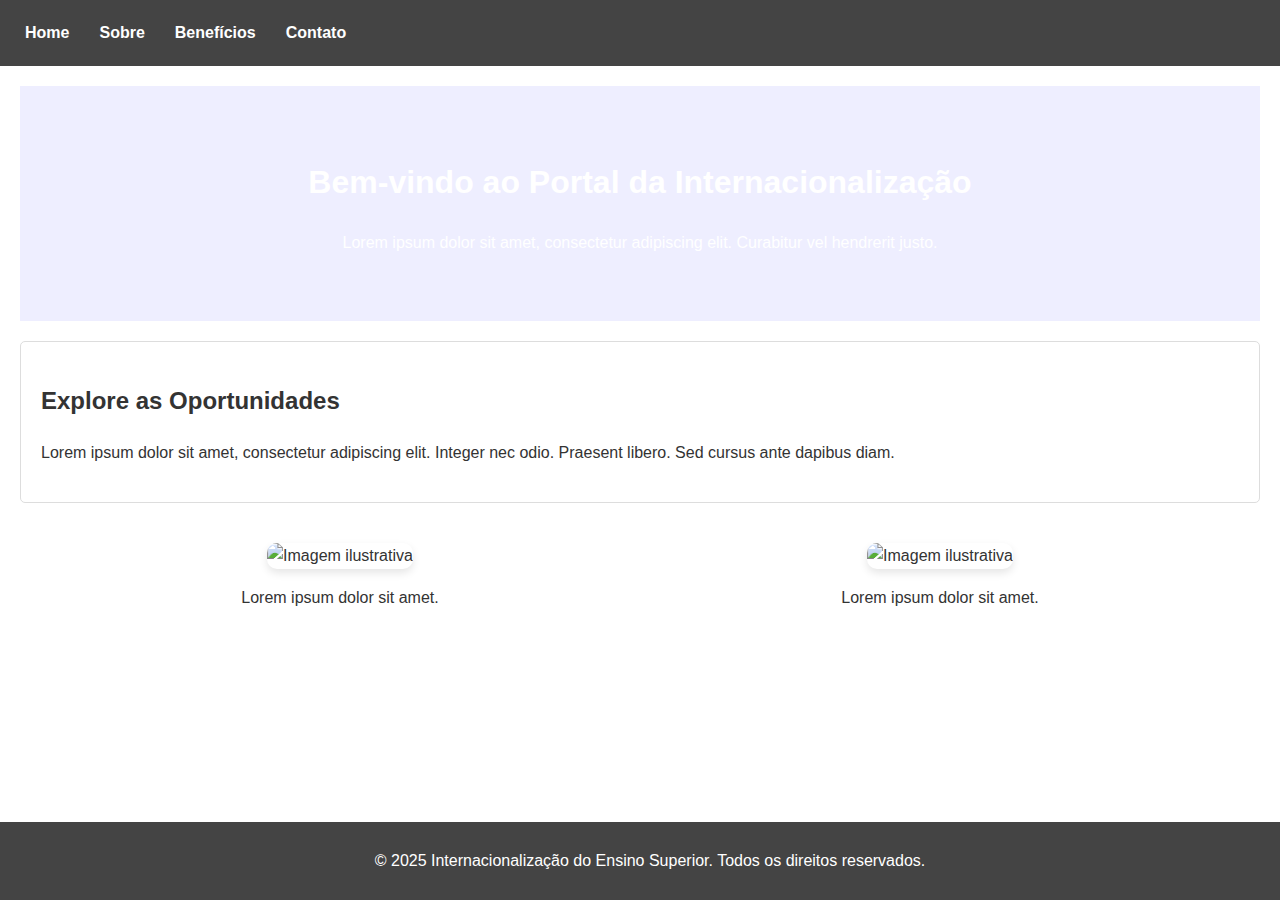
==== index.html @ 68e6c907 "ok" ====
<!DOCTYPE html>
<html lang="pt">
<head>
    <meta charset="UTF-8">
    <meta name="viewport" content="width=device-width, initial-scale=1.0">
    <title>Internacionalização do Ensino Superior</title>
    <link rel="stylesheet" href="style.css">
</head>
<body>
    <header>
        <nav>
            <ul>
                <li><a href="index.html">Home</a></li>
                <li><a href="sobre.html">Sobre</a></li>
                <li><a href="beneficios.html">Benefícios</a></li>
                <li><a href="contato.html">Contato</a></li>
            </ul>
        </nav>
    </header>

    <main>
        <section class="hero">
            <h1>Bem-vindo ao Portal da Internacionalização</h1>
            <p>Lorem ipsum dolor sit amet, consectetur adipiscing elit. Curabitur vel hendrerit justo.</p>
        </section>

        <section class="info">
            <h2>Explore as Oportunidades</h2>
            <p>Lorem ipsum dolor sit amet, consectetur adipiscing elit. Integer nec odio. Praesent libero. Sed cursus ante dapibus diam.</p>
        </section>

        <section class="images">
            <div class="image-container">
                <img src="placeholder.jpg" alt="Imagem ilustrativa">
                <p>Lorem ipsum dolor sit amet.</p>
            </div>
            <div class="image-container">
                <img src="placeholder.jpg" alt="Imagem ilustrativa">
                <p>Lorem ipsum dolor sit amet.</p>
            </div>
        </section>
    </main>

    <footer>
        <p>&copy; 2025 Internacionalização do Ensino Superior. Todos os direitos reservados.</p>
    </footer>

    <script src="script.js"></script>
</body>
</html>
---- style.css ----
/* Estilo básico para o website */
body {
    font-family: Arial, sans-serif;
    margin: 0;
    padding: 0;
    background-color: #f4f4f9;
    color: #333;
    line-height: 1.6;
}

header {
    background: #444;
    color: #fff;
    padding: 10px 0;
    text-align: center;
}

nav ul {
    list-style: none;
    padding: 0;
}

nav ul li {
    display: inline;
    margin: 0 10px;
}

nav ul li a {
    color: #fff;
    text-decoration: none;
    font-weight: bold;
}

.hero {
    text-align: center;
    padding: 50px 20px;
    background: #1c2936;
    color: #fff;
}

.info {
    padding: 20px;
    background: #e7e7e7;
    margin: 20px 0;
}

.images {
    display: flex;
    justify-content: space-around;
    padding: 20px;
}

.image-container {
    text-align: center;
}

.image-container img {
    width: 100%;
    max-width: 300px;
    height: auto;
    border-radius: 10px;
    box-shadow: 0 4px 8px rgba(0, 0, 0, 0.1);
}

footer {
    text-align: center;
    padding: 10px;
    background: #444;
    color: #fff;
    position: fixed;
    bottom: 0;
    width: 100%;
}

/*animações*/

body {
    font-family: Arial, sans-serif;
    margin: 0;
    padding: 0;
    background-color: #ffffff;
    color: #333;
}

header nav ul {
    display: flex;
    list-style: none;
    background-color: #444;
    margin: 0;
    padding: 10px;
}

header nav ul li {
    margin: 0 15px;
}

header nav ul li a {
    color: white;
    text-decoration: none;
    transition: color 0.3s;
}

header nav ul li a:hover {
    color: #1e90ff;
}

main {
    padding: 20px;
}

section.hero {
    text-align: center;
    padding: 50px 20px;
    background-color: #eef;
}

section.info {
    margin: 20px 0;
    padding: 20px;
    background-color: #fff;
    border: 1px solid #ddd;
    border-radius: 5px;
}

/* Botão animado */
.btn-animated {
    display: inline-block;
    padding: 10px 20px;
    background-color: #1e90ff;
    color: white;
    text-decoration: none;
    border-radius: 5px;
    transition: transform 0.3s, background-color 0.3s;
}

.btn-animated:hover {
    background-color: #3742fa;
    transform: scale(1.1);
}

footer {
    text-align: center;
    padding: 10px;
    background-color: #444;
    color: white;
    position: fixed;
    width: 100%;
    bottom: 0;
}
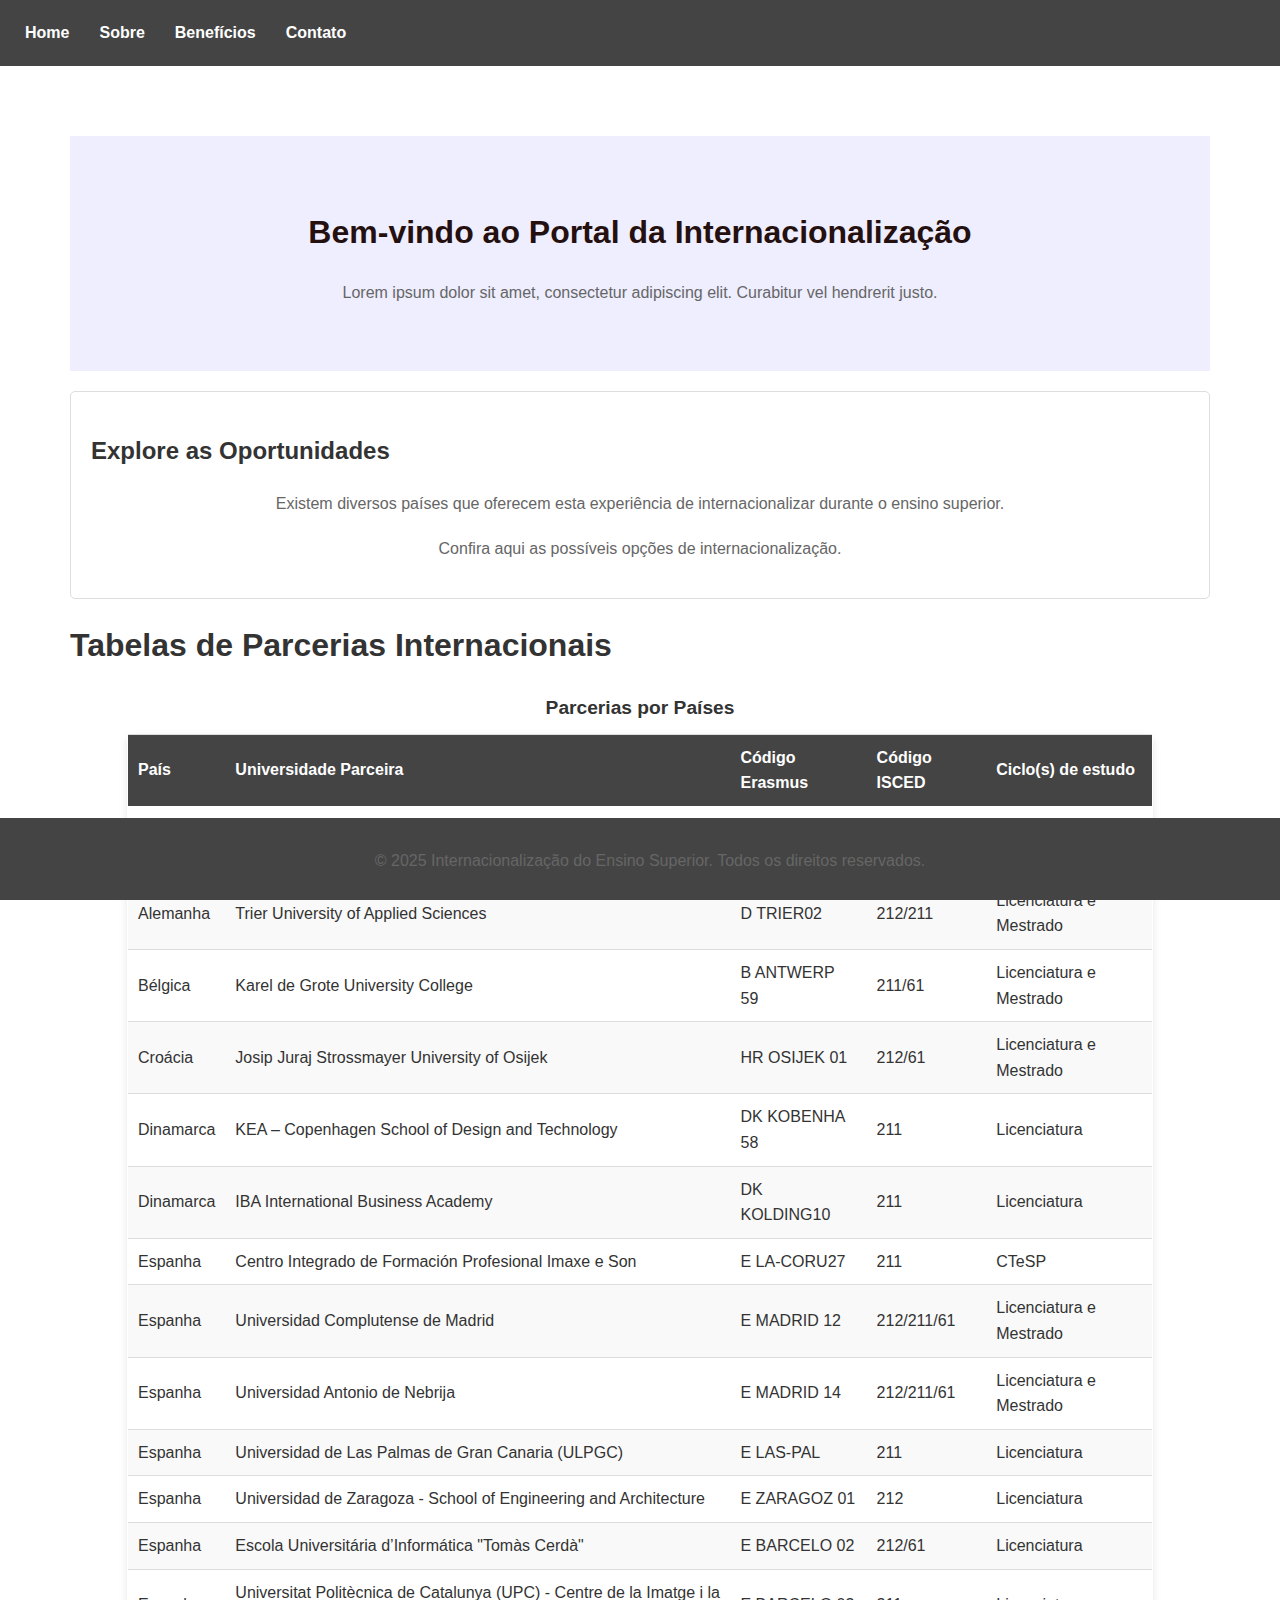
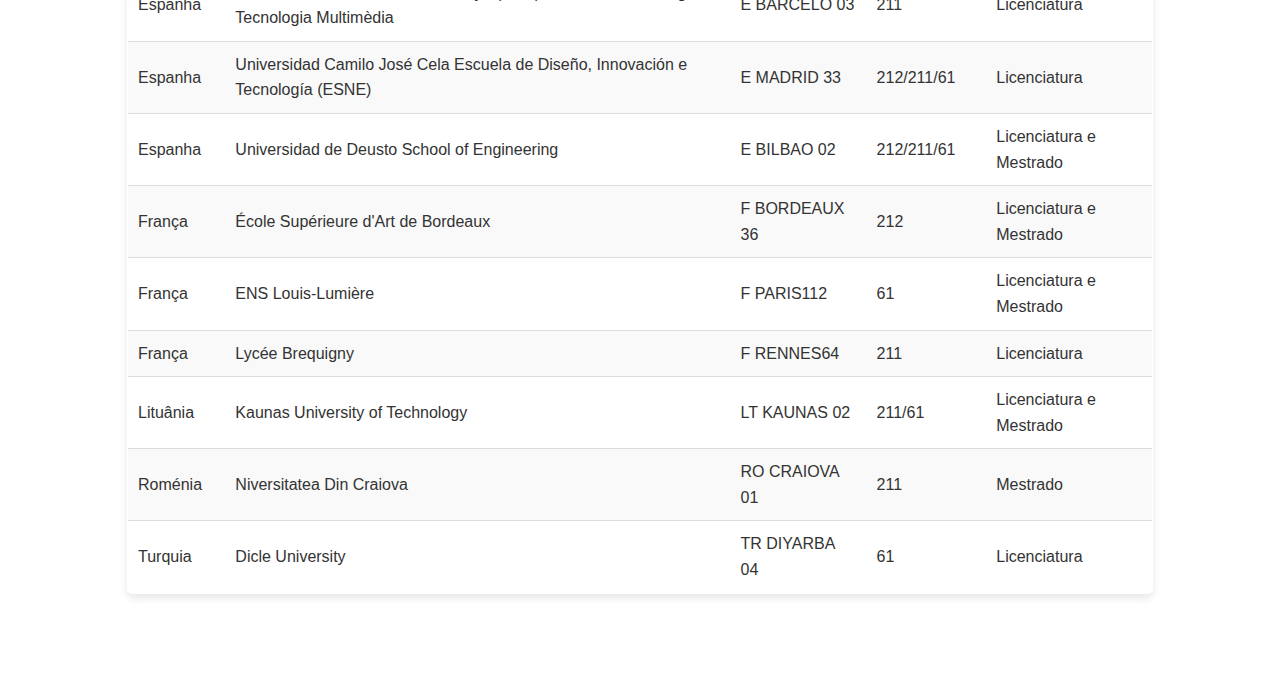
==== commit c2ff546a: "tabelas com css" ====
--- a/index.html
+++ b/index.html
@@ -26,19 +26,173 @@
 
         <section class="info">
             <h2>Explore as Oportunidades</h2>
-            <p>Lorem ipsum dolor sit amet, consectetur adipiscing elit. Integer nec odio. Praesent libero. Sed cursus ante dapibus diam.</p>
+            <p>Existem diversos países que oferecem esta experiência de internacionalizar durante o ensino superior.</p>
+            <p>Confira aqui as possíveis opções de internacionalização.</p>
         </section>
 
-        <section class="images">
-            <div class="image-container">
-                <img src="placeholder.jpg" alt="Imagem ilustrativa">
-                <p>Lorem ipsum dolor sit amet.</p>
-            </div>
-            <div class="image-container">
-                <img src="placeholder.jpg" alt="Imagem ilustrativa">
-                <p>Lorem ipsum dolor sit amet.</p>
-            </div>
-        </section>
+        <h1>Tabelas de Parcerias Internacionais</h1>
+
+    <table>
+        <caption>Parcerias por Países</caption>
+        <thead>
+            <tr>
+                <th>País</th>
+                <th>Universidade Parceira</th>
+                <th>Código Erasmus</th>
+                <th>Código ISCED</th>
+                <th>Ciclo(s) de estudo</th>
+            </tr>
+        </thead>
+        <tbody>
+            <tr>
+                <td>Alemanha</td>
+                <td>Hochschule Furtwangen University</td>
+                <td>D FURTWAN 01</td>
+                <td>212/211/61</td>
+                <td>Licenciatura e Mestrado</td>
+            </tr>
+            <tr>
+                <td>Alemanha</td>
+                <td>Trier University of Applied Sciences</td>
+                <td>D TRIER02</td>
+                <td>212/211</td>
+                <td>Licenciatura e Mestrado</td>
+            </tr>
+            <tr>
+                <td>Bélgica</td>
+                <td>Karel de Grote University College</td>
+                <td>B ANTWERP 59</td>
+                <td>211/61</td>
+                <td>Licenciatura e Mestrado</td>
+            </tr>
+            <tr>
+                <td>Croácia</td>
+                <td>Josip Juraj Strossmayer University of Osijek</td>
+                <td>HR OSIJEK 01</td>
+                <td>212/61</td>
+                <td>Licenciatura e Mestrado</td>
+            </tr>
+            <tr>
+                <td>Dinamarca</td>
+                <td>KEA – Copenhagen School of Design and Technology</td>
+                <td>DK KOBENHA 58</td>
+                <td>211</td>
+                <td>Licenciatura</td>
+            </tr>
+            <tr>
+                <td>Dinamarca</td>
+                <td>IBA International Business Academy</td>
+                <td>DK KOLDING10</td>
+                <td>211</td>
+                <td>Licenciatura</td>
+            </tr>
+            <tr>
+                <td>Espanha</td>
+                <td>Centro Integrado de Formación Profesional Imaxe e Son</td>
+                <td>E LA-CORU27</td>
+                <td>211</td>
+                <td>CTeSP</td>
+            </tr>
+            <tr>
+                <td>Espanha</td>
+                <td>Universidad Complutense de Madrid</td>
+                <td>E MADRID 12</td>
+                <td>212/211/61</td>
+                <td>Licenciatura e Mestrado</td>
+            </tr>
+            <tr>
+                <td>Espanha</td>
+                <td>Universidad Antonio de Nebrija</td>
+                <td>E MADRID 14</td>
+                <td>212/211/61</td>
+                <td>Licenciatura e Mestrado</td>
+            </tr>
+            <tr>
+                <td>Espanha</td>
+                <td>Universidad de Las Palmas de Gran Canaria (ULPGC)</td>
+                <td>E LAS-PAL</td>
+                <td>211</td>
+                <td>Licenciatura</td>
+            </tr>
+            <tr>
+                <td>Espanha</td>
+                <td>Universidad de Zaragoza - School of Engineering and Architecture</td>
+                <td>E ZARAGOZ 01</td>
+                <td>212</td>
+                <td>Licenciatura</td>
+            </tr>
+            <tr>
+                <td>Espanha</td>
+                <td>Escola Universitária d’Informática "Tomàs Cerdà"</td>
+                <td>E BARCELO 02</td>
+                <td>212/61</td>
+                <td>Licenciatura</td>
+            </tr>
+            <tr>
+                <td>Espanha</td>
+                <td>Universitat Politècnica de Catalunya (UPC) - Centre de la Imatge i la Tecnologia Multimèdia</td>
+                <td>E BARCELO 03</td>
+                <td>211</td>
+                <td>Licenciatura</td>
+            </tr>
+            <tr>
+                <td>Espanha</td>
+                <td>Universidad Camilo José Cela Escuela de Diseño, Innovación e Tecnología (ESNE)</td>
+                <td>E MADRID 33</td>
+                <td>212/211/61</td>
+                <td>Licenciatura</td>
+            </tr>
+            <tr>
+                <td>Espanha</td>
+                <td>Universidad de Deusto School of Engineering</td>
+                <td>E BILBAO 02</td>
+                <td>212/211/61</td>
+                <td>Licenciatura e Mestrado</td>
+            </tr>
+            <tr>
+                <td>França</td>
+                <td>École Supérieure d'Art de Bordeaux</td>
+                <td>F BORDEAUX 36</td>
+                <td>212</td>
+                <td>Licenciatura e Mestrado</td>
+            </tr>
+            <tr>
+                <td>França</td>
+                <td>ENS Louis-Lumière</td>
+                <td>F PARIS112</td>
+                <td>61</td>
+                <td>Licenciatura e Mestrado</td>
+            </tr>
+            <tr>
+                <td>França</td>
+                <td>Lycée Brequigny</td>
+                <td>F RENNES64</td>
+                <td>211</td>
+                <td>Licenciatura</td>
+            </tr>
+            <tr>
+                <td>Lituânia</td>
+                <td>Kaunas University of Technology</td>
+                <td>LT KAUNAS 02</td>
+                <td>211/61</td>
+                <td>Licenciatura e Mestrado</td>
+            </tr>
+            <tr>
+                <td>Roménia</td>
+                <td>Niversitatea Din Craiova</td>
+                <td>RO CRAIOVA 01</td>
+                <td>211</td>
+                <td>Mestrado</td>
+            </tr>
+            <tr>
+                <td>Turquia</td>
+                <td>Dicle University</td>
+                <td>TR DIYARBA 04</td>
+                <td>61</td>
+                <td>Licenciatura</td>
+            </tr>
+        </tbody>
+    </table>
     </main>
 
     <footer>
--- a/style.css
+++ b/style.css
@@ -1,4 +1,3 @@
-/* Estilo básico para o website */
 body {
     font-family: Arial, sans-serif;
     margin: 0;
@@ -34,13 +33,13 @@
 .hero {
     text-align: center;
     padding: 50px 20px;
-    background: #1c2936;
-    color: #fff;
+    background: #000000;
+    color: #251010;
 }
 
 .info {
     padding: 20px;
-    background: #e7e7e7;
+    background: #f4f4f9;
     margin: 20px 0;
 }
 
@@ -72,7 +71,6 @@
     width: 100%;
 }
 
-/*animações*/
 
 body {
     font-family: Arial, sans-serif;
@@ -105,7 +103,7 @@
 }
 
 main {
-    padding: 20px;
+    padding: 70px;
 }
 
 section.hero {
@@ -122,7 +120,6 @@
     border-radius: 5px;
 }
 
-/* Botão animado */
 .btn-animated {
     display: inline-block;
     padding: 10px 20px;
@@ -148,3 +145,55 @@
     bottom: 0;
 }
 
+table {
+    width: 90%;
+    margin: 20px auto;
+    border-collapse: collapse;
+    background-color: #fff;
+    border: 1px solid #ddd;
+    box-shadow: 0 4px 8px rgba(0, 0, 0, 0.1);
+    border-radius: 5px;
+    overflow: hidden;
+}
+
+caption {
+    text-align: center;
+    font-weight: bold;
+    font-size: 1.2em;
+    margin-bottom: 10px;
+}
+
+thead {
+    background-color: #444;
+    color: #fff;
+}
+
+thead th {
+    padding: 10px;
+    font-size: 1em;
+    text-align: left;
+}
+
+tbody tr {
+    border-bottom: 1px solid #ddd;
+}
+
+tbody tr:nth-child(even) {
+    background-color: #f9f9f9;
+}
+
+tbody td {
+    padding: 10px;
+    text-align: left;
+}
+
+tbody tr:hover {
+    background-color: #f1f1f1;
+}
+
+p {
+    text-align: center;
+    margin-top: 20px;
+    color: #666;
+}
+
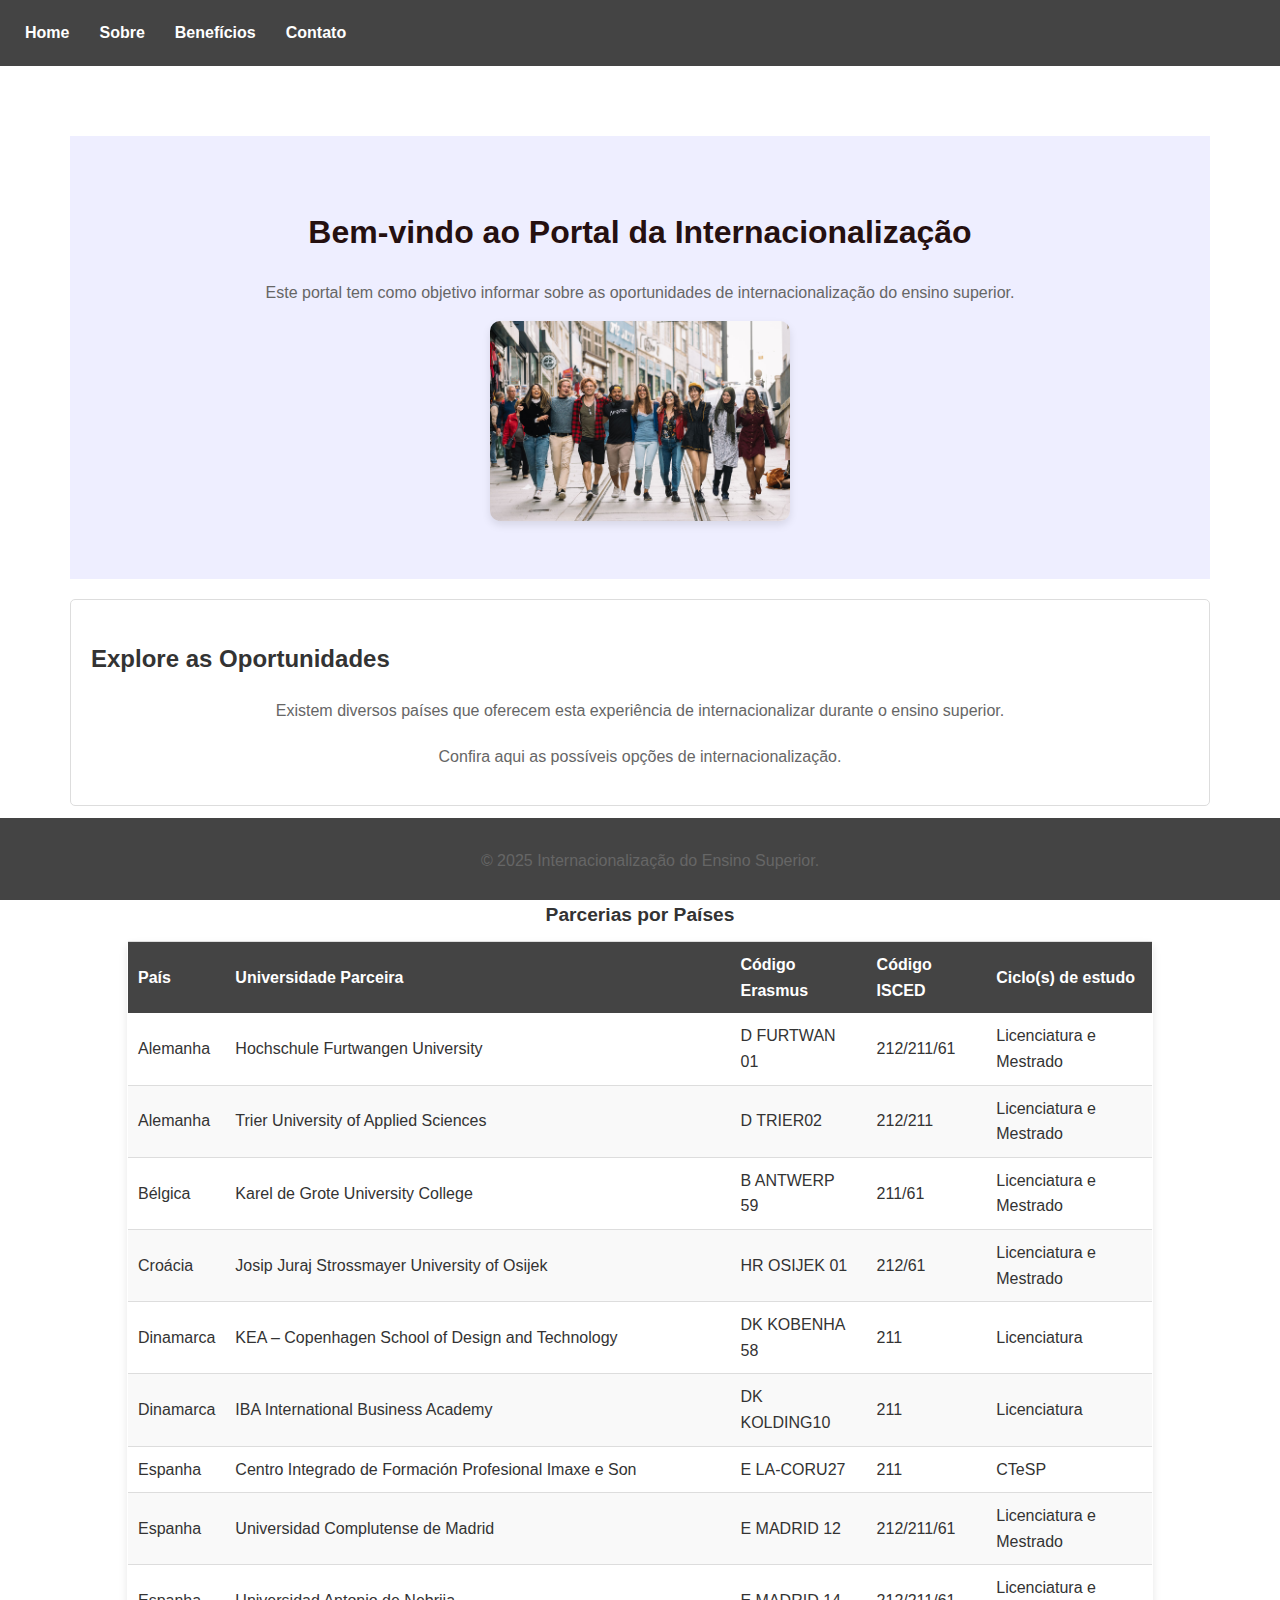
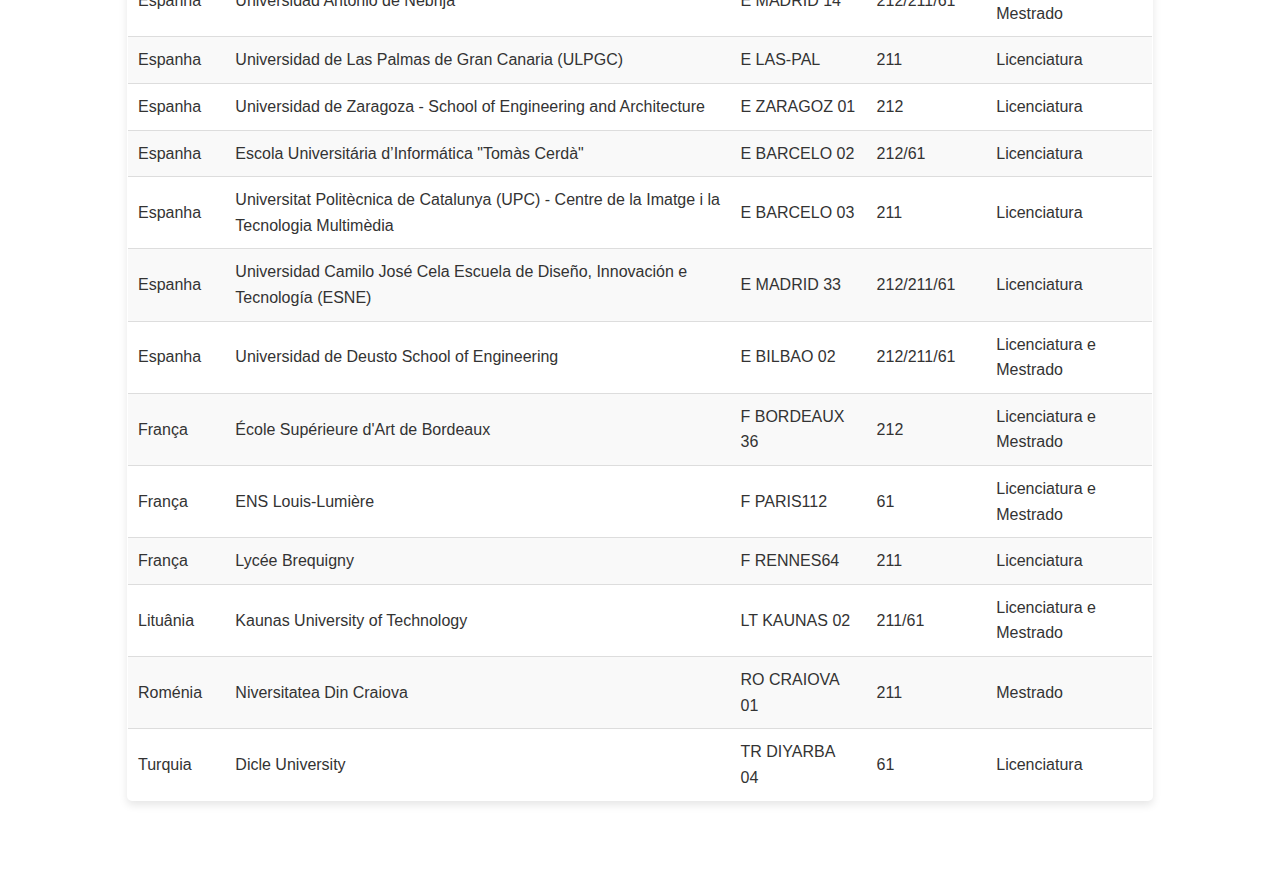
==== commit 0e33614d: "imagem adicionada" ====
--- a/index.html
+++ b/index.html
@@ -21,7 +21,8 @@
     <main>
         <section class="hero">
             <h1>Bem-vindo ao Portal da Internacionalização</h1>
-            <p>Lorem ipsum dolor sit amet, consectetur adipiscing elit. Curabitur vel hendrerit justo.</p>
+            <p>Este portal tem como objetivo informar sobre as oportunidades de internacionalização do ensino superior.</p>
+            <img src="./images/erasmus.jpg" alt="Estudantes em intercâmbio" class="img1">
         </section>
 
         <section class="info">
@@ -196,7 +197,7 @@
     </main>
 
     <footer>
-        <p>&copy; 2025 Internacionalização do Ensino Superior. Todos os direitos reservados.</p>
+        <p>&copy; 2025 Internacionalização do Ensino Superior.</p>
     </footer>
 
     <script src="script.js"></script>
--- a/style.css
+++ b/style.css
@@ -135,16 +135,6 @@
     transform: scale(1.1);
 }
 
-footer {
-    text-align: center;
-    padding: 10px;
-    background-color: #444;
-    color: white;
-    position: fixed;
-    width: 100%;
-    bottom: 0;
-}
-
 table {
     width: 90%;
     margin: 20px auto;
@@ -197,3 +187,10 @@
     color: #666;
 }
 
+.img1 {
+    width: 100%;
+    max-width: 300px;
+    height: auto;
+    border-radius: 10px;
+    box-shadow: 0 4px 8px rgba(0, 0, 0, 0.1);
+}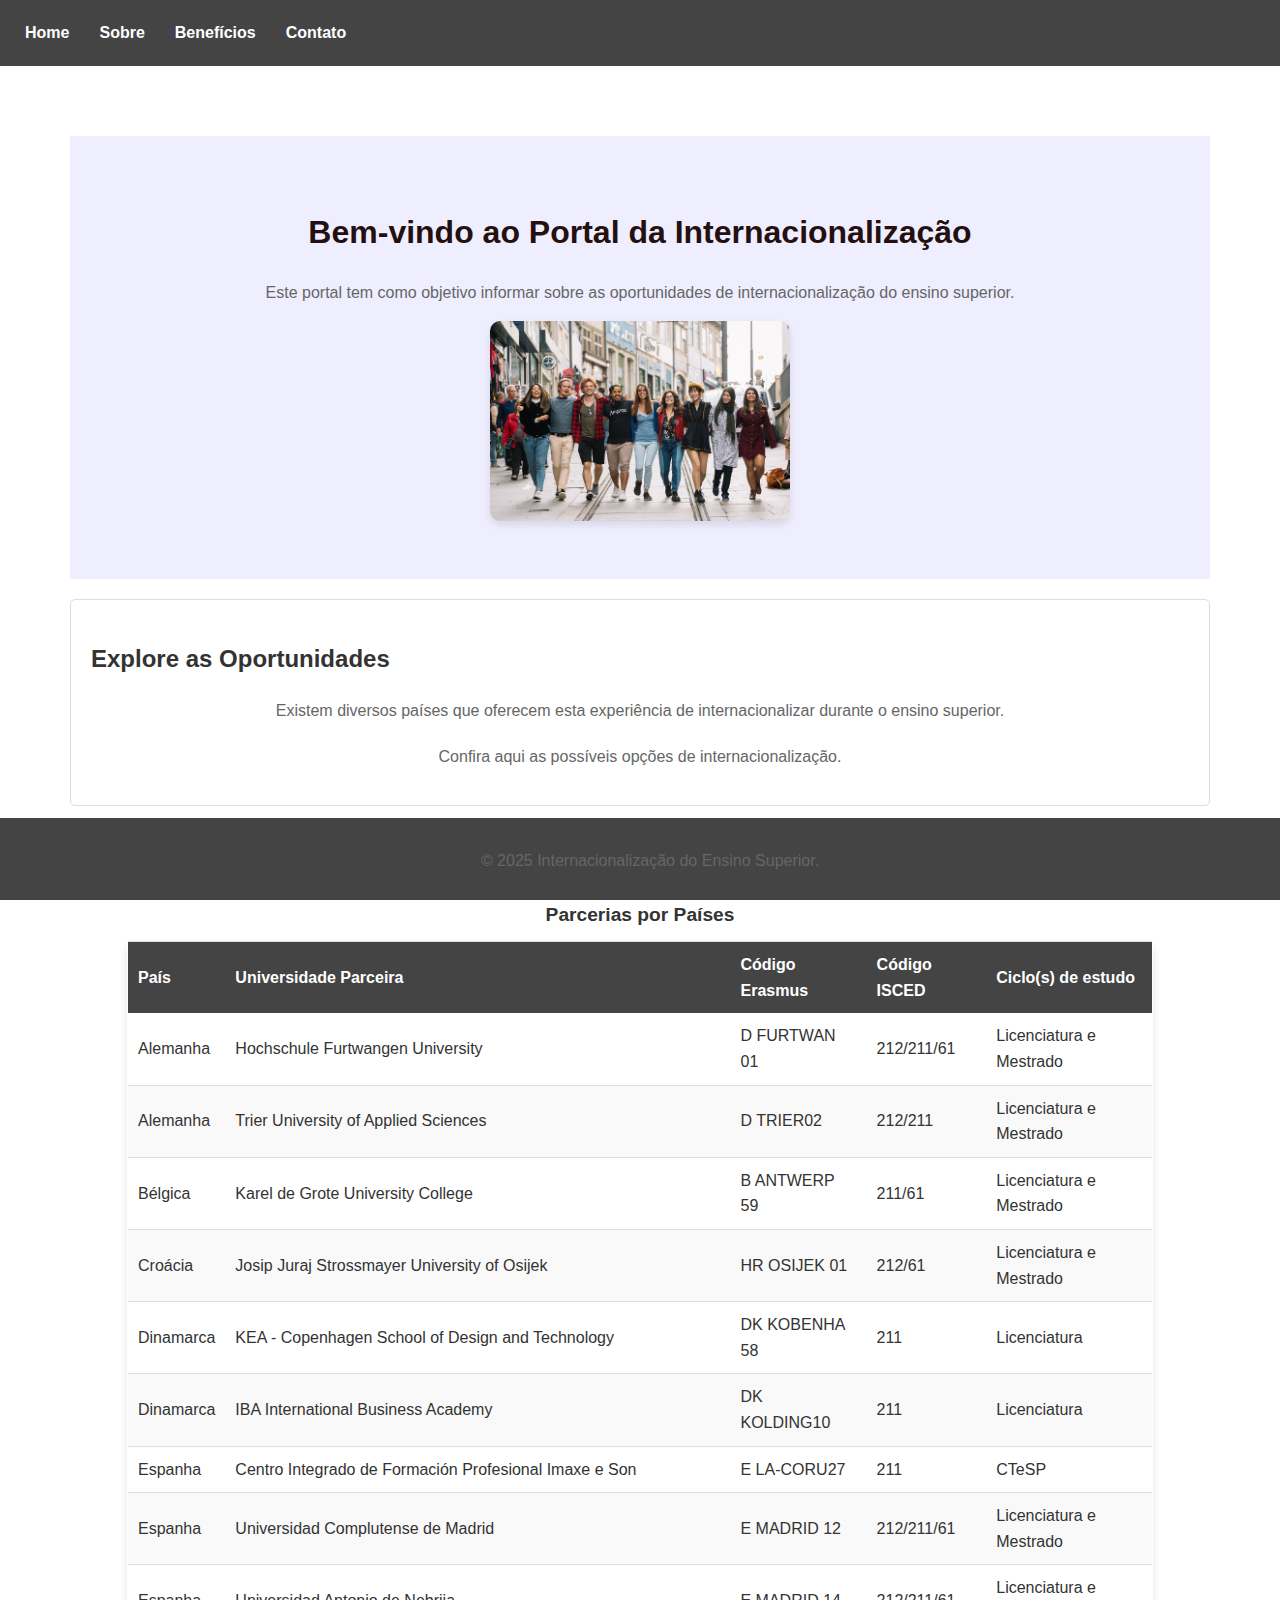
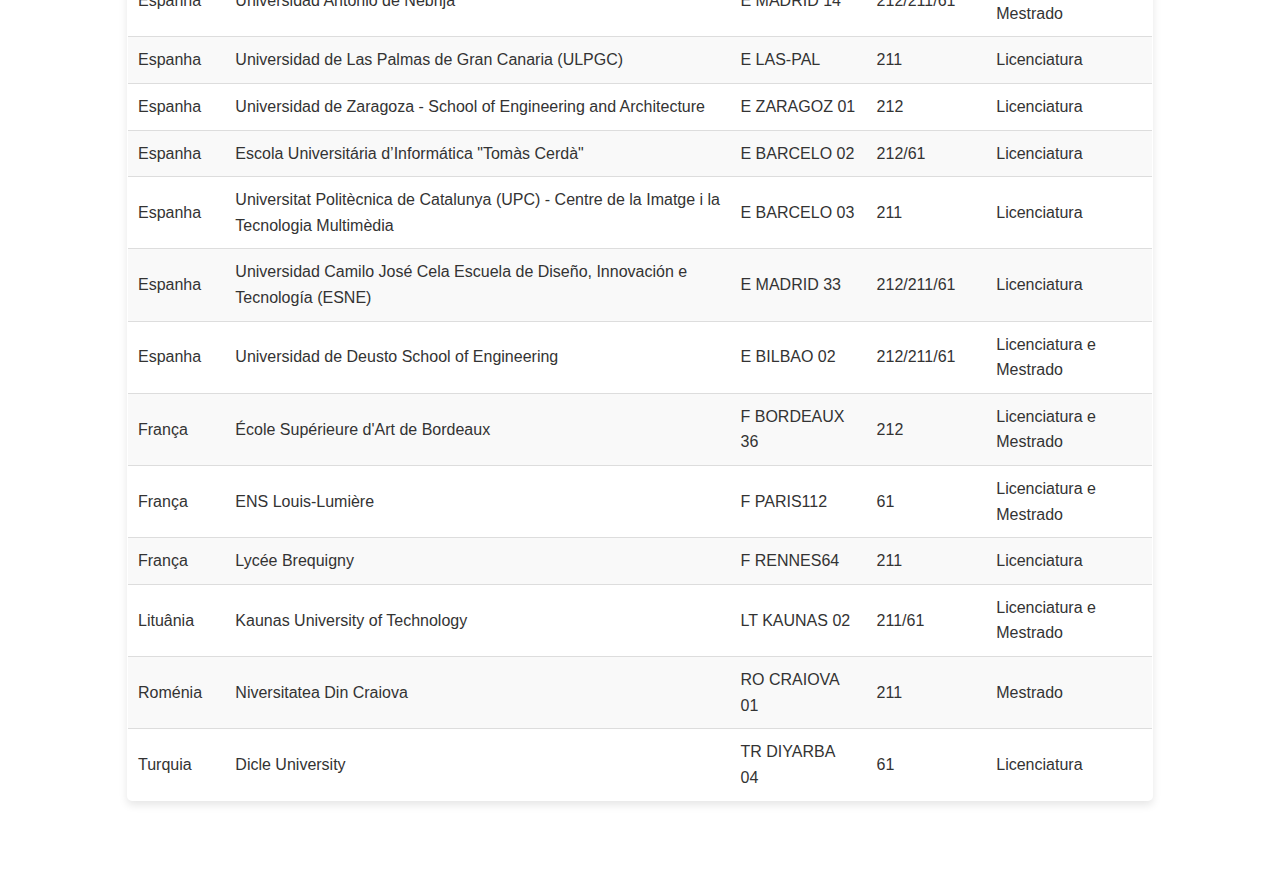
==== commit 69d995c6: "." ====
--- a/index.html
+++ b/index.html
@@ -75,7 +75,7 @@
             </tr>
             <tr>
                 <td>Dinamarca</td>
-                <td>KEA – Copenhagen School of Design and Technology</td>
+                <td>KEA - Copenhagen School of Design and Technology</td>
                 <td>DK KOBENHA 58</td>
                 <td>211</td>
                 <td>Licenciatura</td>
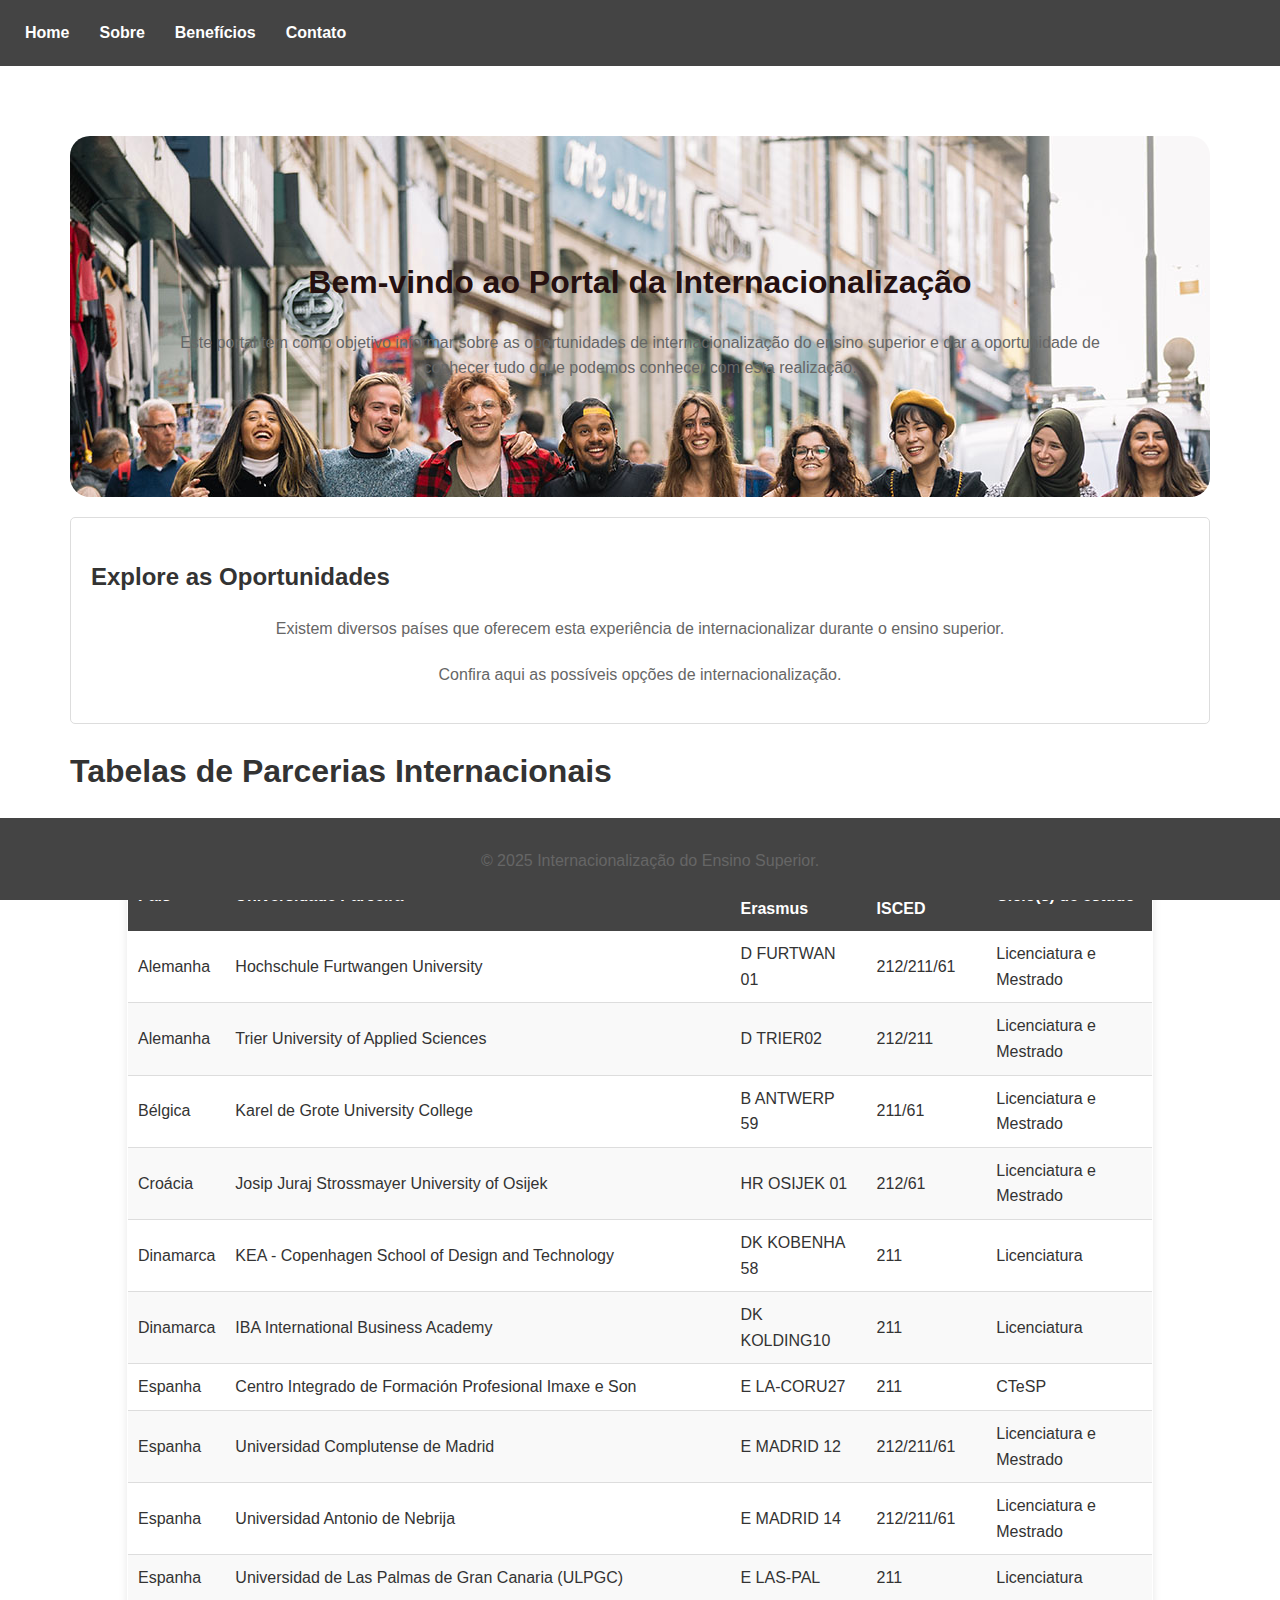
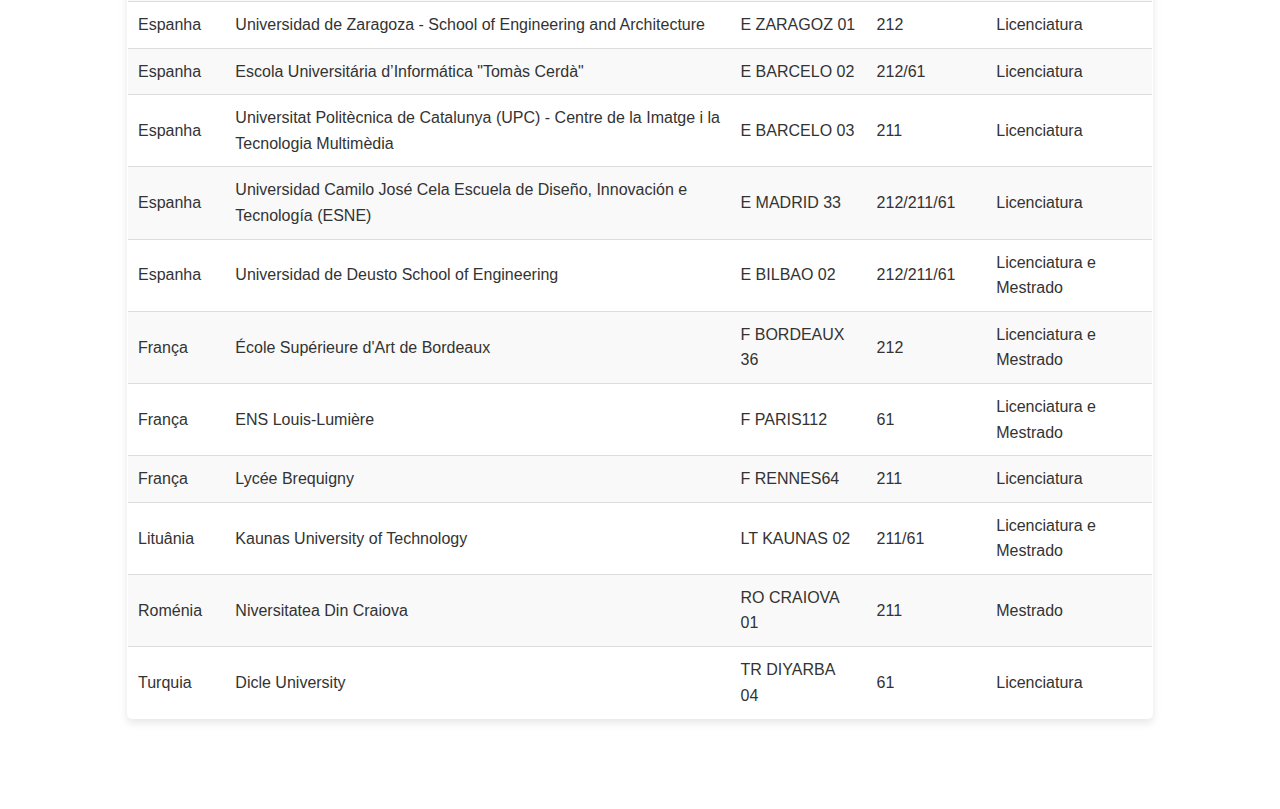
==== commit 9653494a: "imagem e codigo resolvido" ====
--- a/index.html
+++ b/index.html
@@ -21,8 +21,7 @@
     <main>
         <section class="hero">
             <h1>Bem-vindo ao Portal da Internacionalização</h1>
-            <p>Este portal tem como objetivo informar sobre as oportunidades de internacionalização do ensino superior.</p>
-            <img src="./images/erasmus.jpg" alt="Estudantes em intercâmbio" class="img1">
+            <p>Este portal tem como objetivo informar sobre as oportunidades de internacionalização do ensino superior e dar a oportunidade de conhecer tudo oque podemos conhecer com esta realização.</p>
         </section>
 
         <section class="info">
--- a/style.css
+++ b/style.css
@@ -108,8 +108,9 @@
 
 section.hero {
     text-align: center;
-    padding: 50px 20px;
-    background-color: #eef;
+    padding: 100px 90px;
+    background-image: url("./images/erasmus.jpg");
+    border-radius: 20px;
 }
 
 section.info {
@@ -193,4 +194,41 @@
     height: auto;
     border-radius: 10px;
     box-shadow: 0 4px 8px rgba(0, 0, 0, 0.1);
-}+}
+
+.interactive-list {
+    list-style: none;
+    padding: 0;
+    margin: 20px 0;
+}
+
+.interactive-list li {
+    margin: 10px 0;
+}
+
+.expand-btn {
+    background-color: #1e90ff;
+    color: white;
+    border: none;
+    padding: 10px;
+    border-radius: 5px;
+    cursor: pointer;
+    width: 100%;
+    text-align: left;
+    transition: background-color 0.3s, transform 0.3s;
+}
+
+.expand-btn:hover {
+    background-color: #3742fa;
+    transform: scale(1.02);
+}
+
+.details {
+    display: none;
+    padding: 10px;
+    margin-top: 5px;
+    background-color: #f9f9f9;
+    border: 1px solid #ddd;
+    border-radius: 5px;
+    color: #333;
+}
